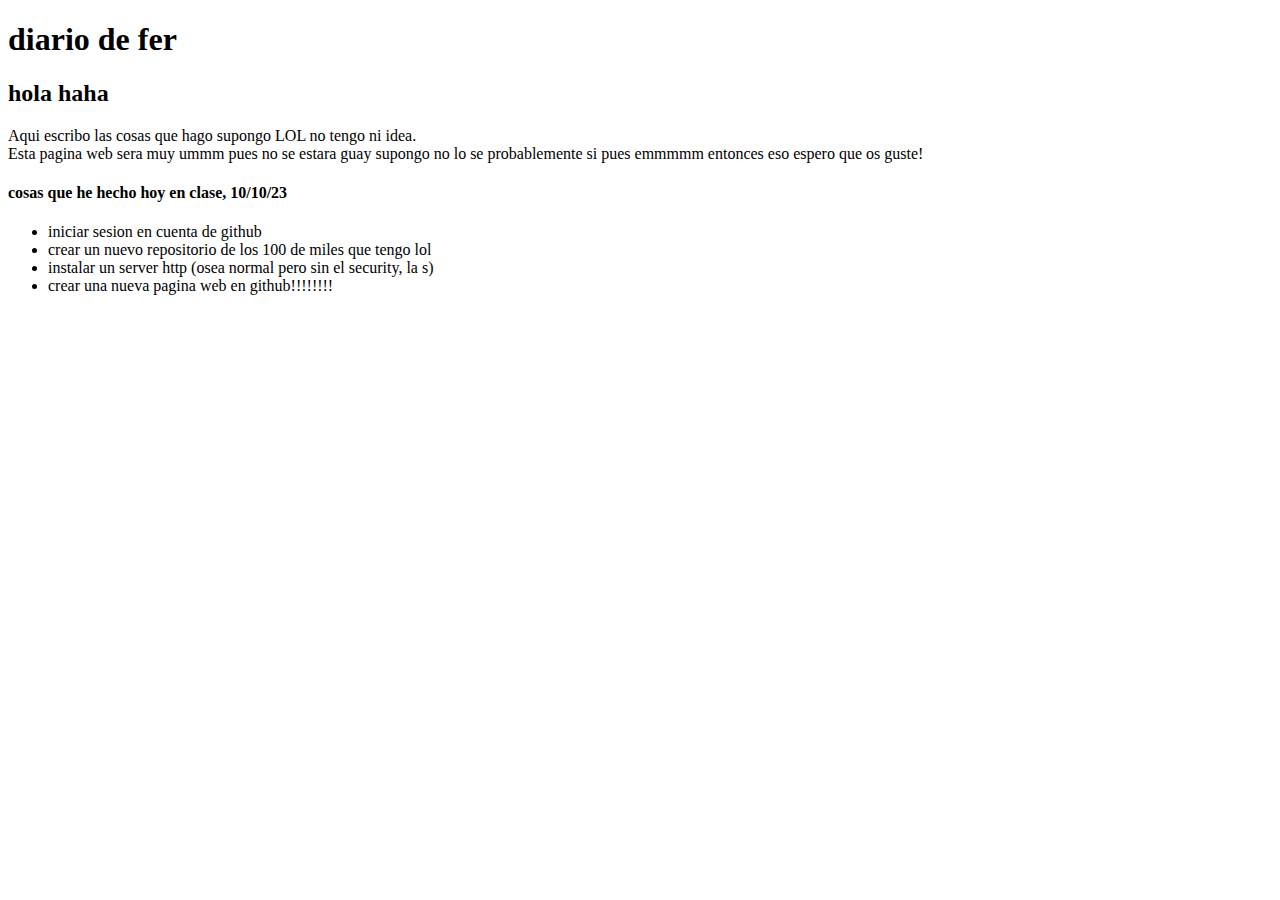
==== index.html @ 7ff0909b "first commit" ====
<!DOCTYPE html>
<html lang="en">
<head>
    <meta charset="UTF-8">
    <meta name="viewport" content="width=device-width, initial-scale=1.0">
    <title>Pagina web rara</title>
</head>
<body>

    <h1>
        diario de fer
    </h1>


    <h2>
        hola haha
    </h2>


    <p>
        Aqui escribo las cosas que hago supongo LOL no tengo ni idea. </br> Esta pagina web sera muy ummm pues no se estara guay supongo no lo se 
        probablemente si pues emmmmm entonces eso espero que os guste!
    </p>

    <h4> cosas que he hecho hoy en clase, 10/10/23</h4>
    <ul>
        <li>iniciar sesion en cuenta de github</li>
        <li>crear un nuevo repositorio de los 100 de miles que tengo lol</li>
        <li>instalar un server http (osea normal pero sin el security, la s)</li>
        <li>crear una nueva pagina web en github!!!!!!!!</li>
    </ul>


</body>
</html>
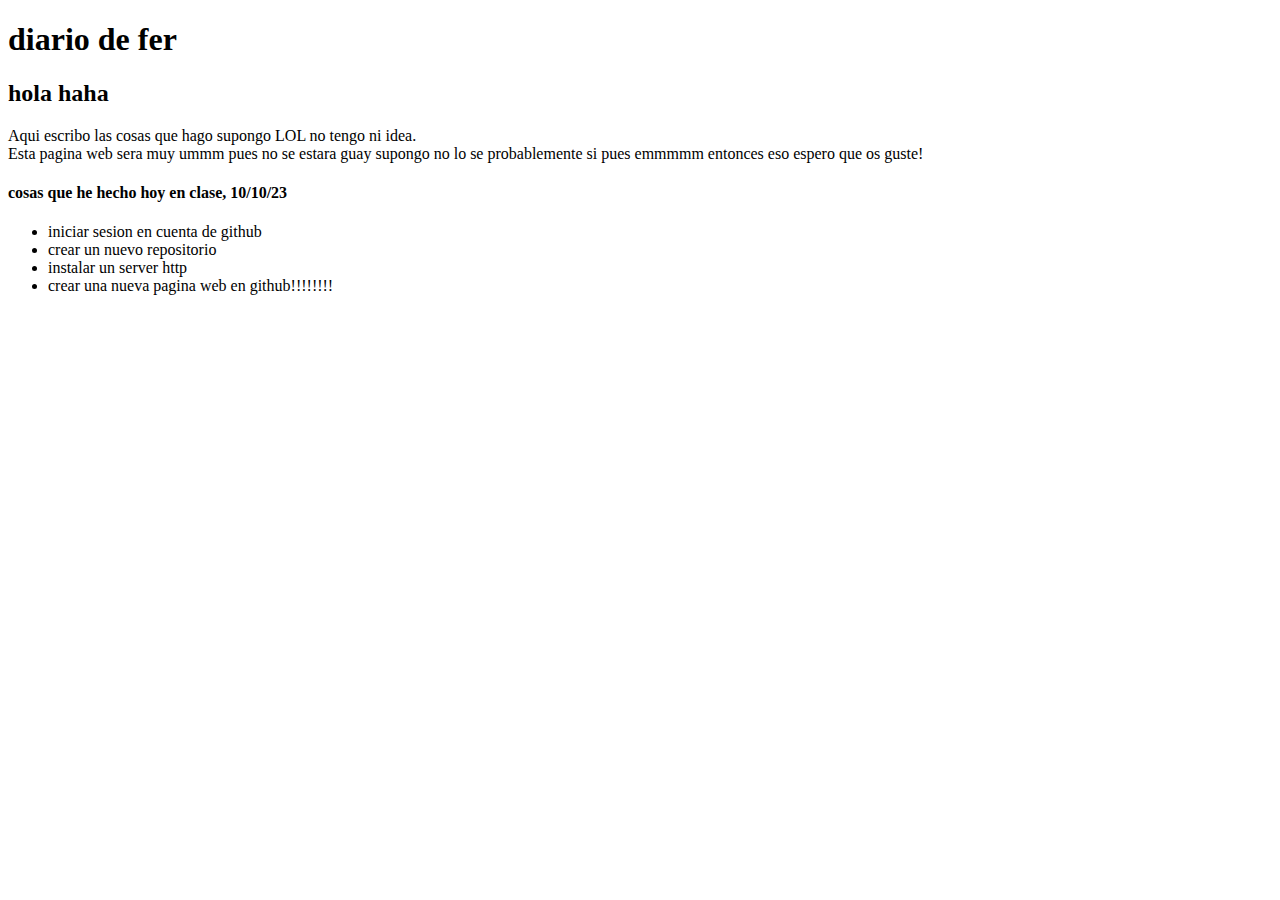
==== commit 81cac8f6: "css y cosas" ====
--- a/index.html
+++ b/index.html
@@ -25,8 +25,8 @@
     <h4> cosas que he hecho hoy en clase, 10/10/23</h4>
     <ul>
         <li>iniciar sesion en cuenta de github</li>
-        <li>crear un nuevo repositorio de los 100 de miles que tengo lol</li>
-        <li>instalar un server http (osea normal pero sin el security, la s)</li>
+        <li>crear un nuevo repositorio</li>
+        <li>instalar un server http</li>
         <li>crear una nueva pagina web en github!!!!!!!!</li>
     </ul>
 
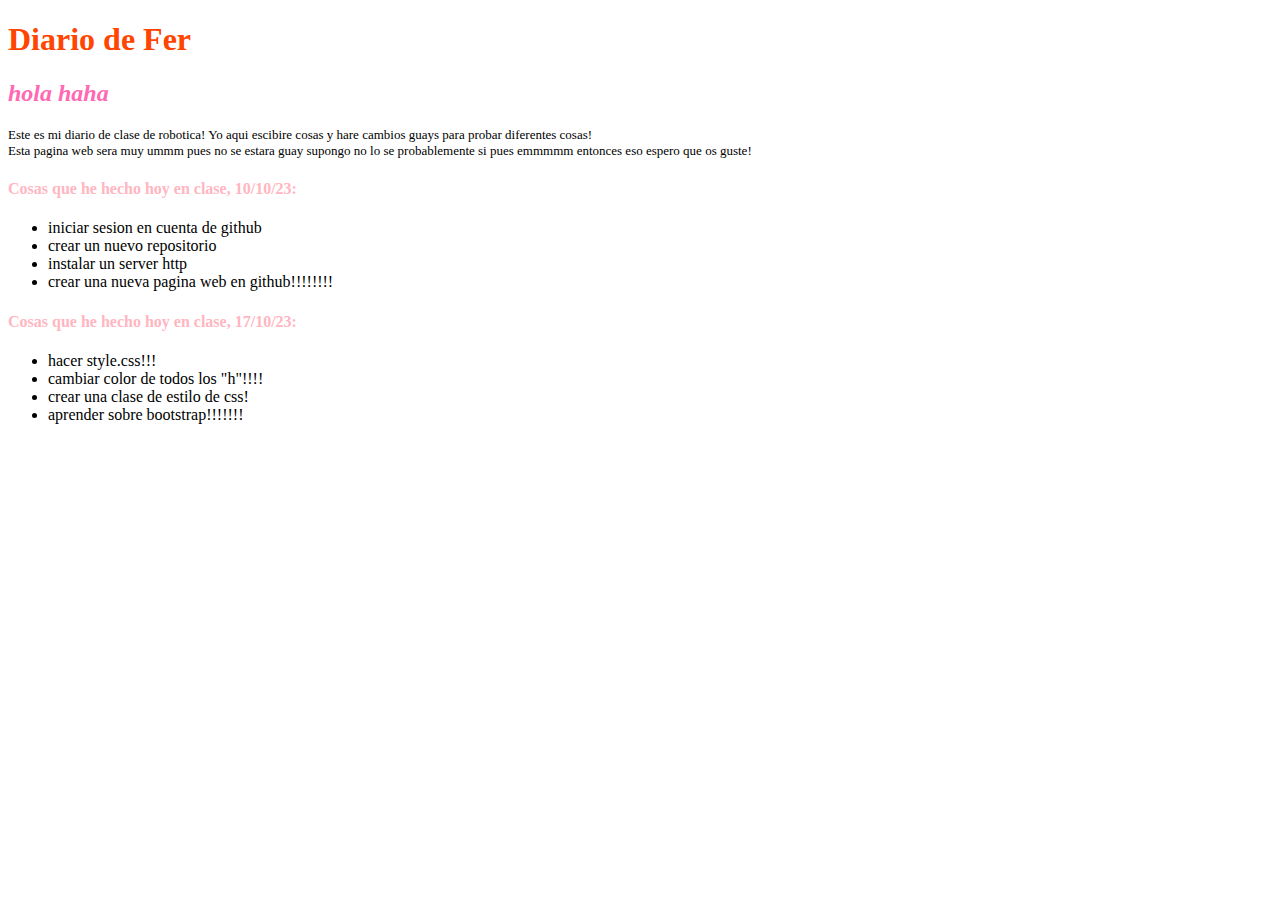
==== commit dc20abe5: "css" ====
--- a/index.html
+++ b/index.html
@@ -3,12 +3,13 @@
 <head>
     <meta charset="UTF-8">
     <meta name="viewport" content="width=device-width, initial-scale=1.0">
-    <title>Pagina web rara</title>
+    <title>Diario mio</title>
+    <link rel="stylesheet" href="style.css">
 </head>
 <body>
 
-    <h1>
-        diario de fer
+    <h1 id="favorito">
+        Diario de Fer
     </h1>
 
 
@@ -17,12 +18,12 @@
     </h2>
 
 
-    <p>
-        Aqui escribo las cosas que hago supongo LOL no tengo ni idea. </br> Esta pagina web sera muy ummm pues no se estara guay supongo no lo se 
+    <p class="parrafo">
+        Este es mi diario de clase de robotica! Yo aqui escibire cosas y hare cambios guays para probar diferentes cosas! </br> Esta pagina web sera muy ummm pues no se estara guay supongo no lo se 
         probablemente si pues emmmmm entonces eso espero que os guste!
     </p>
 
-    <h4> cosas que he hecho hoy en clase, 10/10/23</h4>
+    <h4> Cosas que he hecho hoy en clase, 10/10/23:</h4>
     <ul>
         <li>iniciar sesion en cuenta de github</li>
         <li>crear un nuevo repositorio</li>
@@ -30,6 +31,14 @@
         <li>crear una nueva pagina web en github!!!!!!!!</li>
     </ul>
 
+    <h4> Cosas que he hecho hoy en clase, 17/10/23:</h4>
+    <ul>
+        <li>hacer style.css!!!</li>
+        <li>cambiar color de todos los "h"!!!!</li>
+        <li>crear una clase de estilo de css!</li>
+        <li>aprender sobre bootstrap!!!!!!!</li>
+    </ul>
+
 
 </body>
 </html>--- a/style.css
+++ b/style.css
@@ -0,0 +1,24 @@
+h1{
+    color:orangered;
+}
+
+h2{
+    color:hotpink;
+    font-style: italic;
+}
+
+h3{
+    color:grey;
+}
+
+h4{
+    color:lightpink;
+}
+
+.parrafo{
+    font-size: small;
+}
+
+#favorito {
+    font-weight: bold;
+}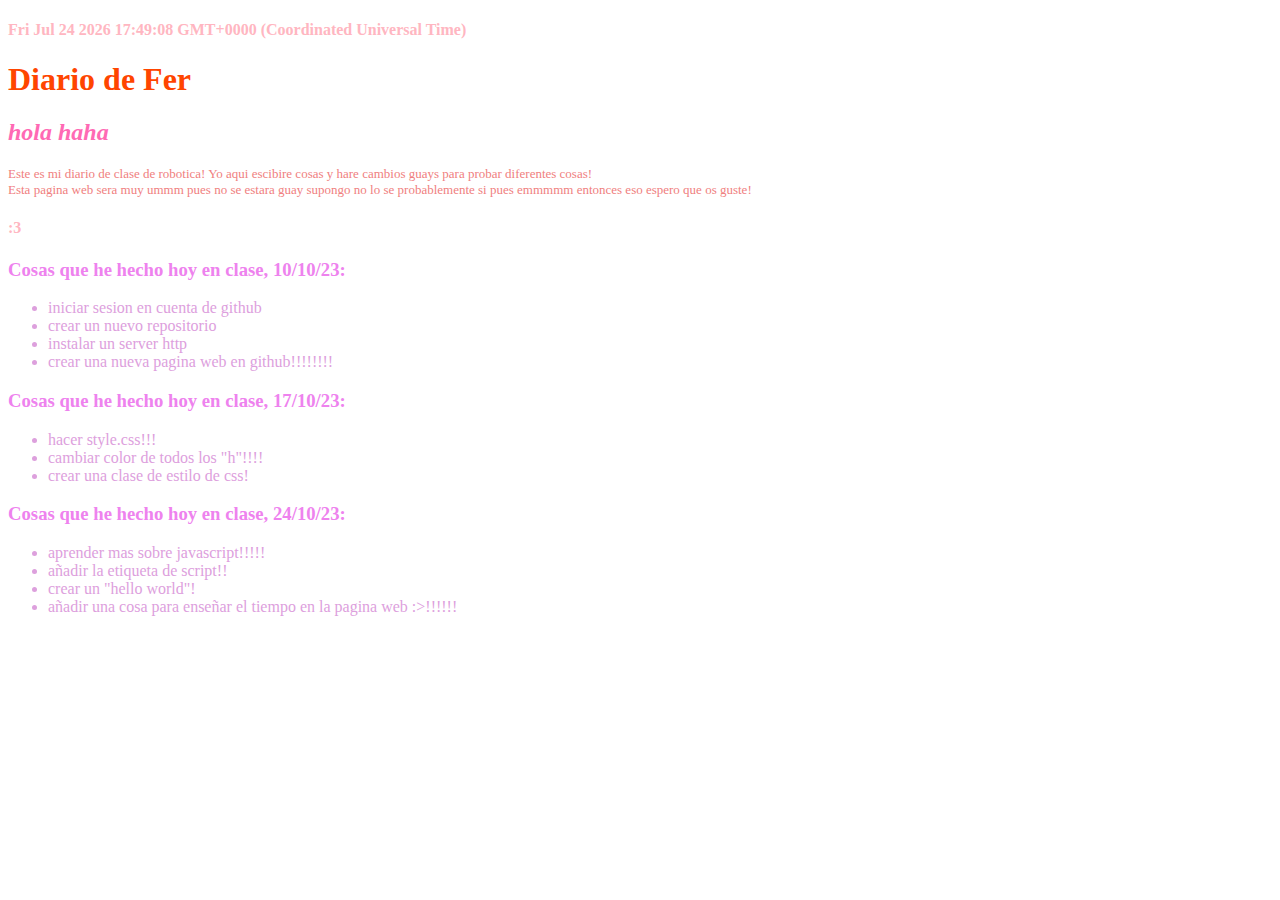
==== commit 9ae6d8e1: "javascript y tiempo" ====
--- a/index.html
+++ b/index.html
@@ -5,9 +5,13 @@
     <meta name="viewport" content="width=device-width, initial-scale=1.0">
     <title>Diario mio</title>
     <link rel="stylesheet" href="style.css">
+
+
 </head>
 <body>
 
+<h4 id="fechaActual"></h4>
+    
     <h1 id="favorito">
         Diario de Fer
     </h1>
@@ -17,28 +21,48 @@
         hola haha
     </h2>
 
+    
+
 
     <p class="parrafo">
         Este es mi diario de clase de robotica! Yo aqui escibire cosas y hare cambios guays para probar diferentes cosas! </br> Esta pagina web sera muy ummm pues no se estara guay supongo no lo se 
         probablemente si pues emmmmm entonces eso espero que os guste!
     </p>
+    
+    <h4> 
+        :3 
+    </h4>
 
-    <h4> Cosas que he hecho hoy en clase, 10/10/23:</h4>
-    <ul>
+    <h3> Cosas que he hecho hoy en clase, 10/10/23:</h3>
+    <ul id="lista">
         <li>iniciar sesion en cuenta de github</li>
         <li>crear un nuevo repositorio</li>
         <li>instalar un server http</li>
         <li>crear una nueva pagina web en github!!!!!!!!</li>
     </ul>
 
-    <h4> Cosas que he hecho hoy en clase, 17/10/23:</h4>
-    <ul>
+    <h3> Cosas que he hecho hoy en clase, 17/10/23:</h3>
+    <ul id="lista">
         <li>hacer style.css!!!</li>
         <li>cambiar color de todos los "h"!!!!</li>
         <li>crear una clase de estilo de css!</li>
-        <li>aprender sobre bootstrap!!!!!!!</li>
+    </ul>
+
+    <h3> Cosas que he hecho hoy en clase, 24/10/23:</h3>
+    <ul id="lista">
+        <li>aprender mas sobre javascript!!!!!</li>
+        <li>añadir la etiqueta de script!!</li>
+        <li>crear un "hello world"!</li>
+        <li>añadir una cosa para enseñar el tiempo en la pagina web :>!!!!!!</li>
     </ul>
 
 
 </body>
+
+<script> 
+    const fecha = new Date(Date.now());
+    const elementoFecha = document.getElementById("fechaActual");
+    elementoFecha.innerHTML = fecha;
+</script>
+
 </html>--- a/style.css
+++ b/style.css
@@ -8,7 +8,7 @@
 }
 
 h3{
-    color:grey;
+    color:violet;
 }
 
 h4{
@@ -17,6 +17,11 @@
 
 .parrafo{
     font-size: small;
+    color:lightcoral;
+}
+
+#lista {
+    color:plum;
 }
 
 #favorito {
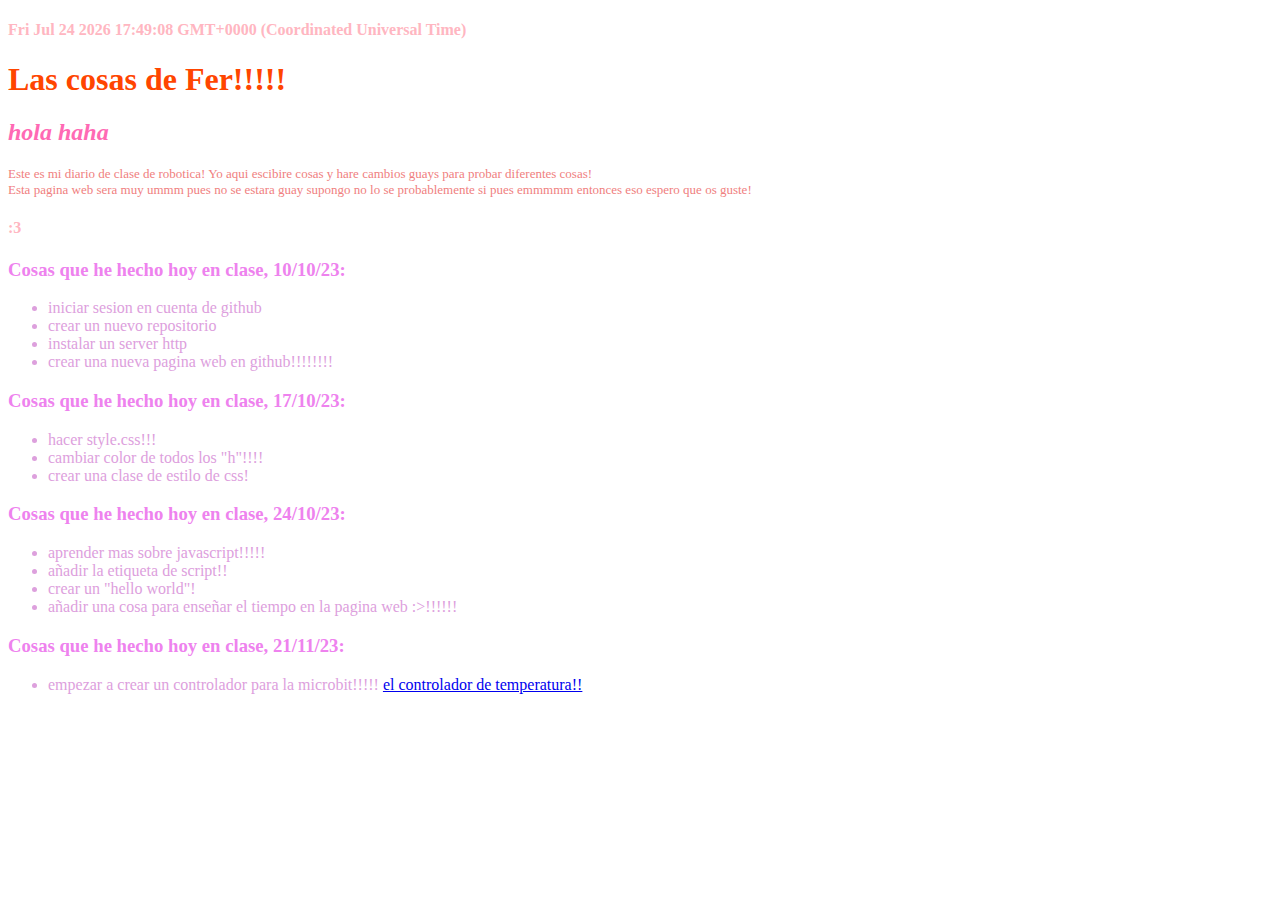
==== commit 536f90ac: "creando controlador de temperatura" ====
--- a/index.html
+++ b/index.html
@@ -13,7 +13,7 @@
 <h4 id="fechaActual"></h4>
     
     <h1 id="favorito">
-        Diario de Fer
+        Las cosas de Fer!!!!!
     </h1>
 
 
@@ -56,6 +56,12 @@
         <li>añadir una cosa para enseñar el tiempo en la pagina web :>!!!!!!</li>
     </ul>
 
+    <h3> Cosas que he hecho hoy en clase, 21/11/23:</h3>
+    <ul id="lista">
+        <li>empezar a crear un controlador para la microbit!!!!! <a href="./controlador-temperatura/">el controlador de temperatura!!</a> </li>
+    </ul>
+
+
 
 </body>
 
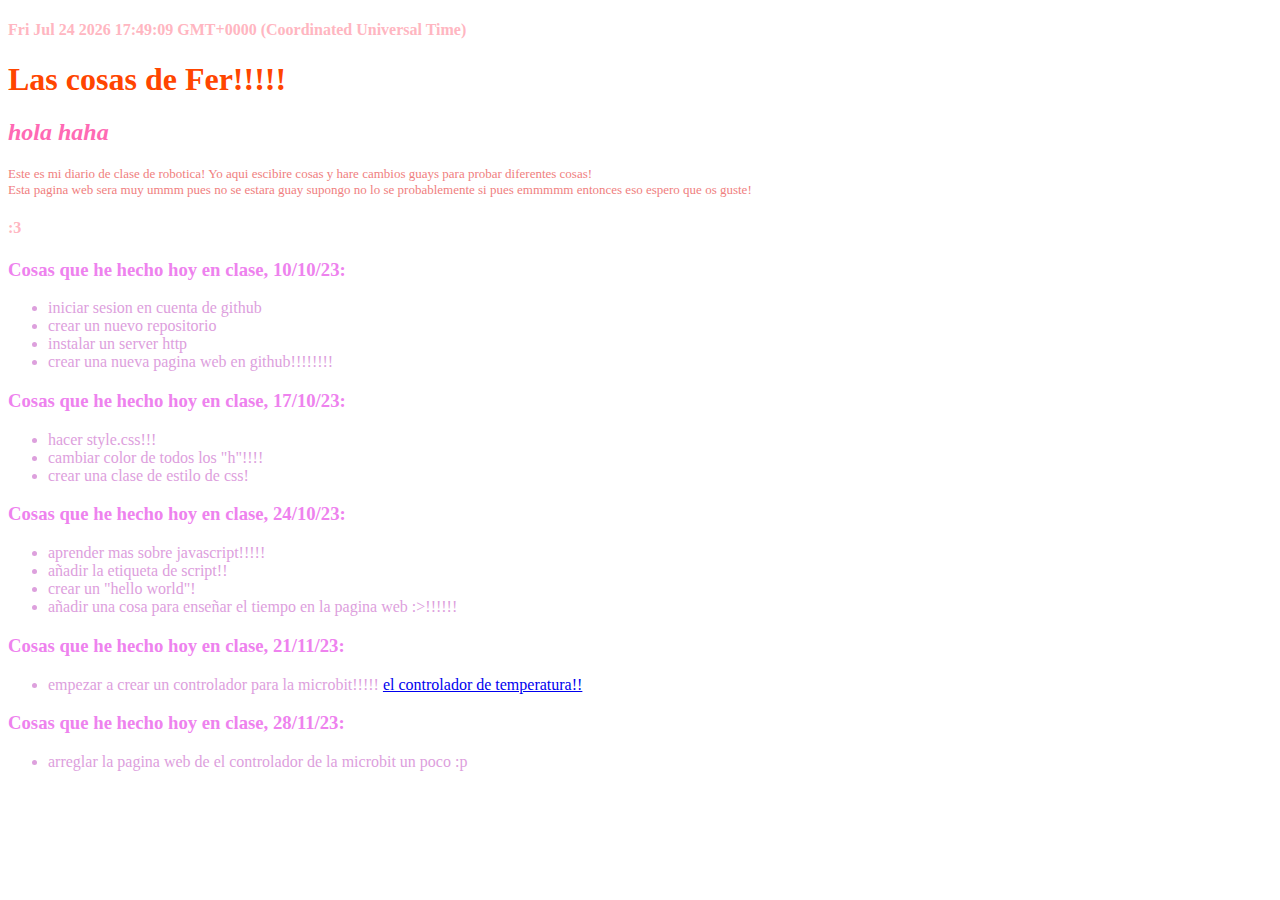
==== commit bbd7ffd7: "mejorar la estructura de la del controlador" ====
--- a/index.html
+++ b/index.html
@@ -61,6 +61,11 @@
         <li>empezar a crear un controlador para la microbit!!!!! <a href="./controlador-temperatura/">el controlador de temperatura!!</a> </li>
     </ul>
 
+    <h3> Cosas que he hecho hoy en clase, 28/11/23:</h3>
+    <ul id="lista">
+        <li>arreglar la pagina web de el controlador de la microbit un poco :p </li>
+    </ul>
+
 
 
 </body>
